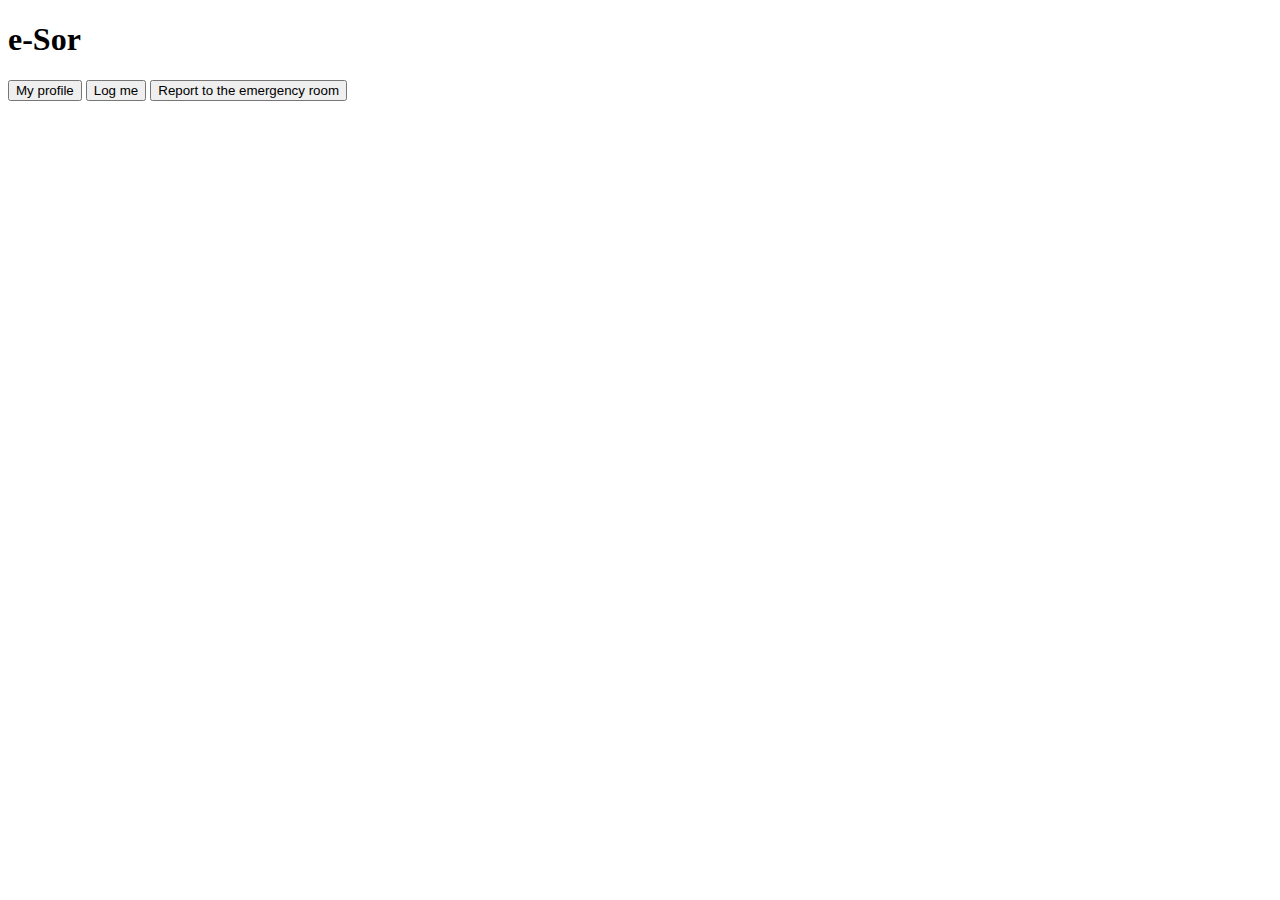
==== frontend-js/templates/index.html @ 60c0e1f1 "uporządkowanie" ====
<!DOCTYPE html>
<html lang="en">
<head>
    <meta charset="UTF-8">
    <link rel="stylesheet" href="index.css">
</head>
<body>
    <div class="frame">
    <div class="container">
        <h1 id="title">e-Sor</h1>
        <div class="bar">
            <a href="myprofile.html"><button id="myprofile">My profile</button></a>
            <a href="login.html"><button id="login">Log me</button></a>
            <a href="report.html"><button id="report">Report to the emergency room</button></a>
        </div>
    </div>
    </div>
    <script src="frontend-js\application\index.js"></script>
</body>
</html>
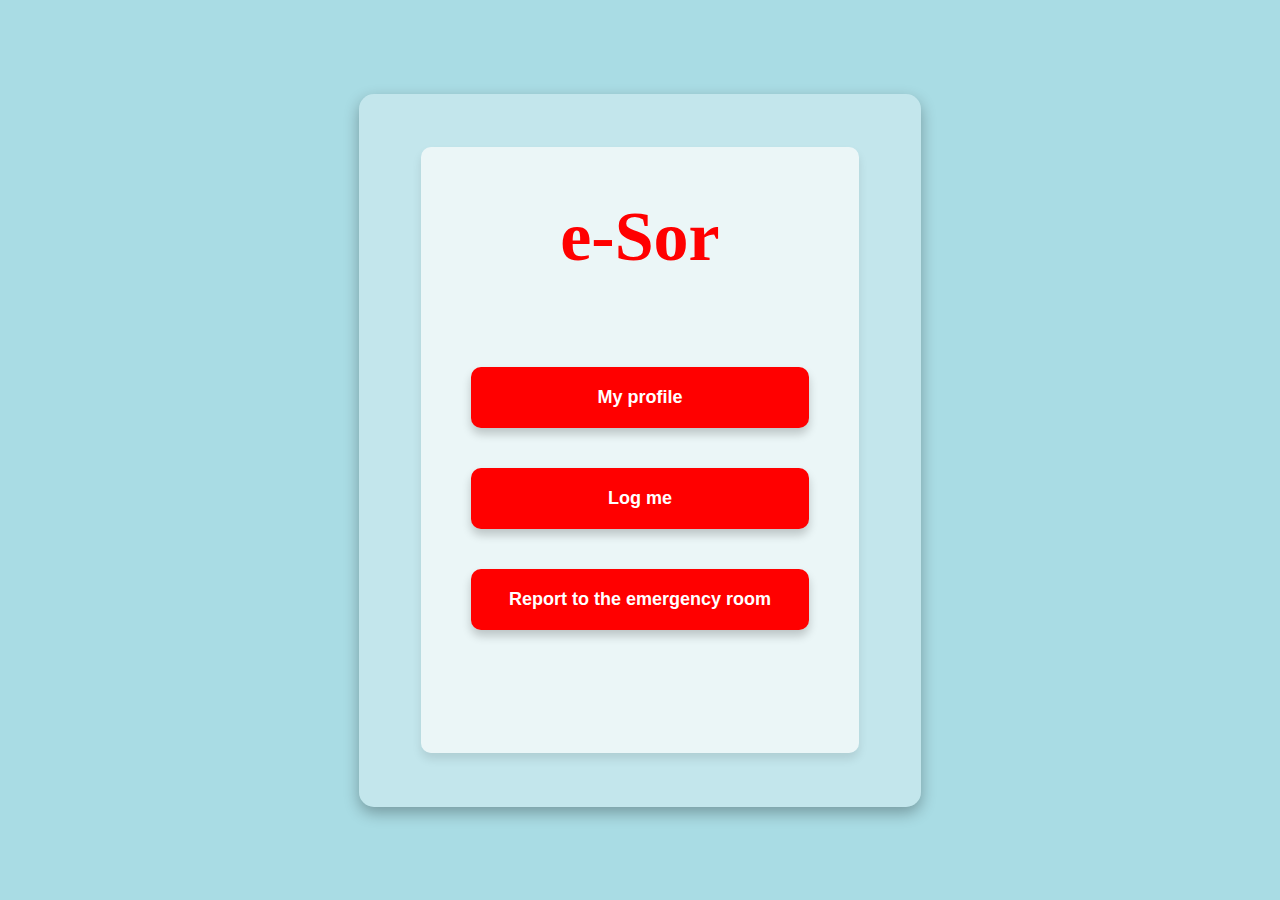
==== commit 2b6bd86d: "scieszki poprawione" ====
--- a/frontend-js/templates/index.html
+++ b/frontend-js/templates/index.html
@@ -2,7 +2,7 @@
 <html lang="en">
 <head>
     <meta charset="UTF-8">
-    <link rel="stylesheet" href="index.css">
+    <link rel="stylesheet" href="../style/css/index.css">
 </head>
 <body>
     <div class="frame">
@@ -15,6 +15,6 @@
         </div>
     </div>
     </div>
-    <script src="frontend-js\application\index.js"></script>
+    <script src="../application/index.js"></script>
 </body>
 </html>--- a/frontend-js/style/css/index.css
+++ b/frontend-js/style/css/index.css
@@ -0,0 +1,84 @@
+/* Body */
+body {
+    background-color: #a9dce4;
+    margin: 0;
+    height: 100vh; /* Wysokość na 100% widoku przeglądarki */
+    display: flex;
+    flex-direction: column; 
+    justify-content: center;
+    align-items: center;
+    position: relative; 
+}
+
+/* Container */
+.container {
+    display: flex;
+    flex-direction: column;
+    justify-content: flex-start; 
+    align-items: center;
+    background-color: #fcfcfcb2;
+    padding: 50px; 
+    border-radius: 10px;
+    box-shadow: 0 6px 10px rgba(0, 0, 0, 0.1);
+    width: 70%; 
+    height: 80%; 
+    color: rgba(255, 255, 255, 0.3); 
+    margin: 0; 
+}
+
+/* Frame */
+.frame {
+    display: flex;
+    flex-direction: column;
+    justify-content: center;
+    align-items: center;
+    background-color: rgba(255, 255, 255, 0.3); /* Półprzezroczyste tło białe */
+    border-radius: 15px; /* Zaokrąglenie rogów */
+    box-shadow: 0 6px 15px rgba(0, 0, 0, 0.3); /* Cień wokół ramki */
+    padding: 40px; 
+    max-width: 600px;
+    margin: 20px;
+}
+
+/* Heading */
+h1 {
+    font-size: 70px; 
+    color: red;
+    text-align: center;
+    margin-bottom: 30px;
+    margin-top: 0; 
+}
+
+/* Bar */
+.bar {
+    display: flex;
+    flex-direction: column; 
+    justify-content: center;
+    align-items: center;
+    padding: 60px 40px; 
+    width: 100%; 
+}
+
+.bar a {
+    margin-bottom: 40px; 
+    text-decoration: none;
+    color: black;
+    width: 100%; 
+}
+
+.bar a button {
+    padding: 20px 20px; 
+    font-size: large; 
+    font-weight: bold;
+    background-color: red; 
+    border-radius: 10px; 
+    box-shadow: 0 6px 10px rgba(0, 0, 0, 0.2);
+    border: none;
+    color: white;
+    cursor: pointer;
+    width: 100%; 
+}
+
+.bar a button:hover {
+    background-color: #f8cdcd;
+}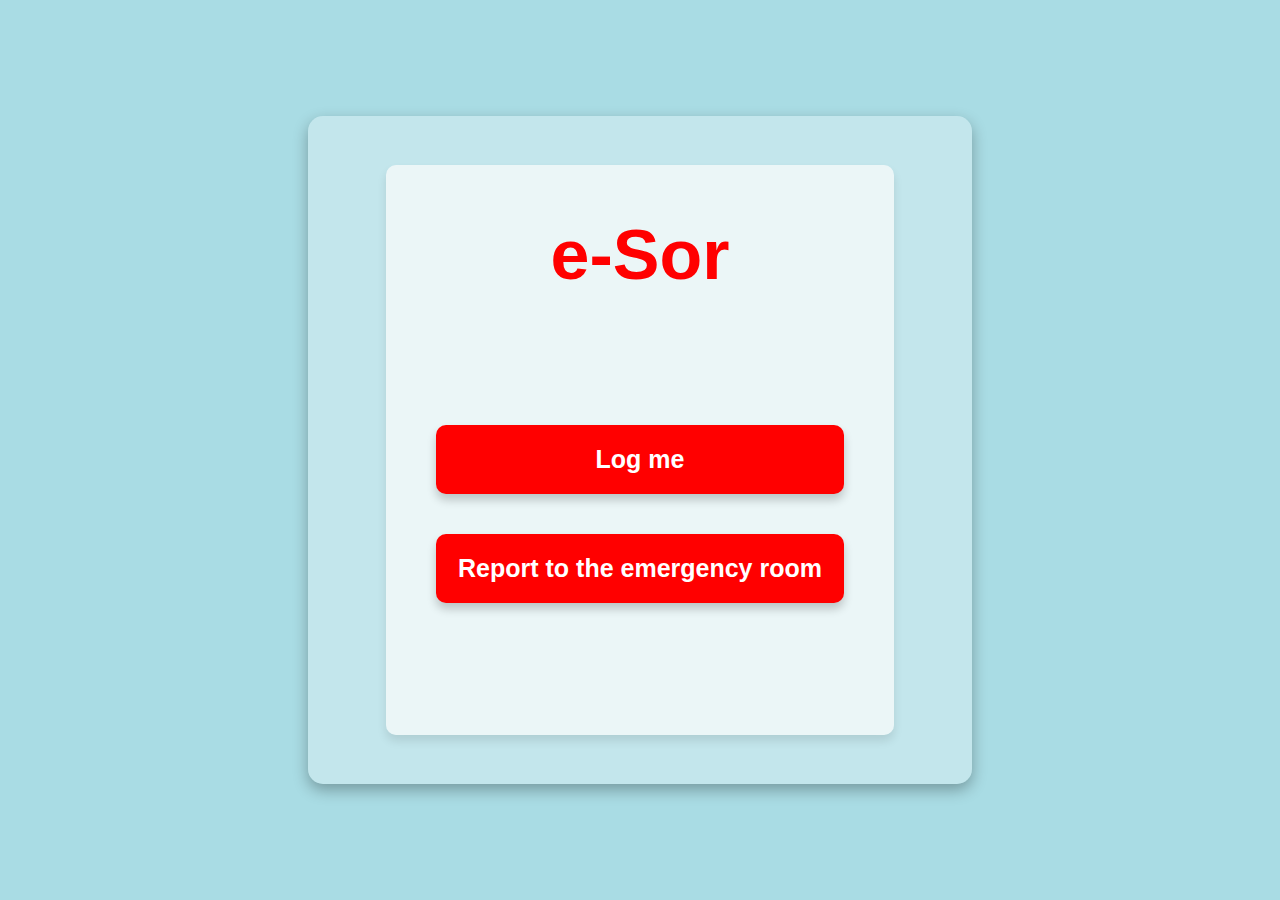
==== commit b4a70464: "proba zmiany sciezek corsa" ====
--- a/frontend-js/templates/index.html
+++ b/frontend-js/templates/index.html
@@ -9,9 +9,10 @@
     <div class="container">
         <h1 id="title">e-Sor</h1>
         <div class="bar">
-            <a href="myprofile.html"><button id="myprofile">My profile</button></a>
+            <a href="myprofile.html"><button id="my-profile">My profile</button></a>
             <a href="login.html"><button id="login">Log me</button></a>
             <a href="report.html"><button id="report">Report to the emergency room</button></a>
+            <button id="logOut">Log out</button>
         </div>
     </div>
     </div>
--- a/frontend-js/style/css/index.css
+++ b/frontend-js/style/css/index.css
@@ -43,10 +43,12 @@
 /* Heading */
 h1 {
     font-size: 70px; 
+    font-family: 'Arial Narrow', sans-serif;
     color: red;
     text-align: center;
     margin-bottom: 30px;
     margin-top: 0; 
+    
 }
 
 /* Bar */
@@ -68,7 +70,7 @@
 
 .bar a button {
     padding: 20px 20px; 
-    font-size: large; 
+    font-size: 25px; 
     font-weight: bold;
     background-color: red; 
     border-radius: 10px; 
@@ -77,6 +79,7 @@
     color: white;
     cursor: pointer;
     width: 100%; 
+    font-family: 'Arial Narrow', sans-serif;
 }
 
 .bar a button:hover {
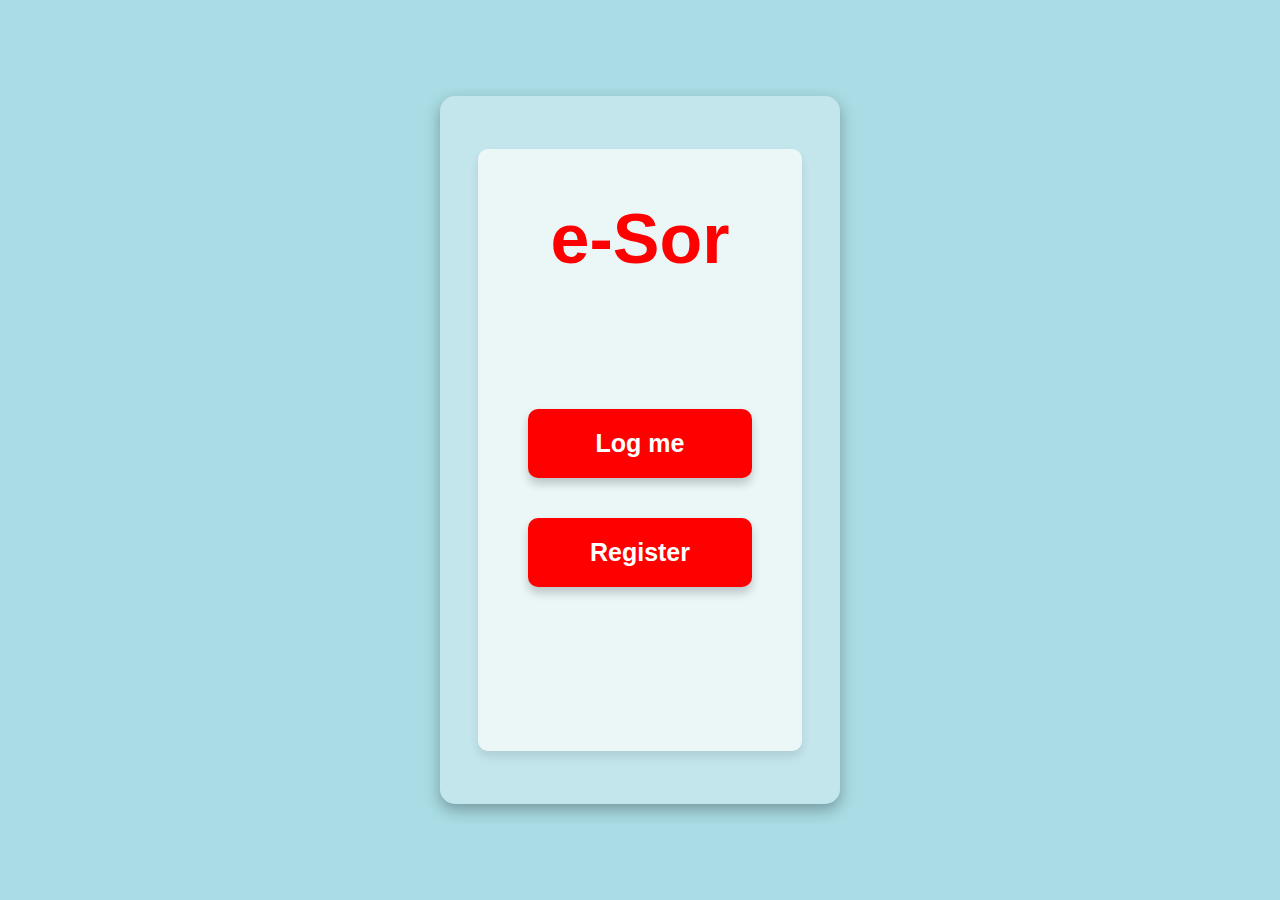
==== commit f880073b: "musze leciec..." ====
--- a/frontend-js/templates/index.html
+++ b/frontend-js/templates/index.html
@@ -1,21 +1,45 @@
+<!--<!DOCTYPE html>-->
+<!--<html lang="en">-->
+<!--<head>-->
+<!--    <meta charset="UTF-8">-->
+<!--    <link rel="stylesheet" href="../style/css/index.css">-->
+<!--</head>-->
+<!--<body>-->
+<!--    <div class="frame">-->
+<!--    <div class="container">-->
+<!--        <h1 id="title">e-Sor</h1>-->
+<!--        <div class="bar">-->
+<!--            <a href="myprofile.html"><button id="my-profile">My profile</button></a>-->
+<!--            <a href="login.html"><button id="login">Log me</button></a>-->
+<!--            <a href="report.html"><button id="report">Report to the emergency room</button></a>-->
+<!--            <button id="log-out">Log out</button>-->
+<!--        </div>-->
+<!--    </div>-->
+<!--    </div>-->
+<!--    <script src="../application/index.js"></script>-->
+<!--</body>-->
+<!--</html>-->
+
 <!DOCTYPE html>
 <html lang="en">
 <head>
     <meta charset="UTF-8">
     <link rel="stylesheet" href="../style/css/index.css">
+    <title>e-Sor</title>
 </head>
 <body>
-    <div class="frame">
+<div class="frame">
     <div class="container">
         <h1 id="title">e-Sor</h1>
         <div class="bar">
-            <a href="myprofile.html"><button id="my-profile">My profile</button></a>
-            <a href="login.html"><button id="login">Log me</button></a>
-            <a href="report.html"><button id="report">Report to the emergency room</button></a>
-            <button id="logOut">Log out</button>
+            <a href="myprofile.html"><button id="my-profile" style="display: none;">My profile</button></a>
+            <a href="login.html"><button id="login" style="display: none;">Log me</button></a>
+            <a href="register.html"><button id="register" style="display: none;">Register</button></a>
+            <a href="report.html"><button id="report" style="display: none;">Report to the emergency room</button></a>
+            <button id="log-out" style="display: none;">Log out</button>
         </div>
     </div>
-    </div>
-    <script src="../application/index.js"></script>
+</div>
+<script src="../application/index.js"></script>
 </body>
-</html>+</html>
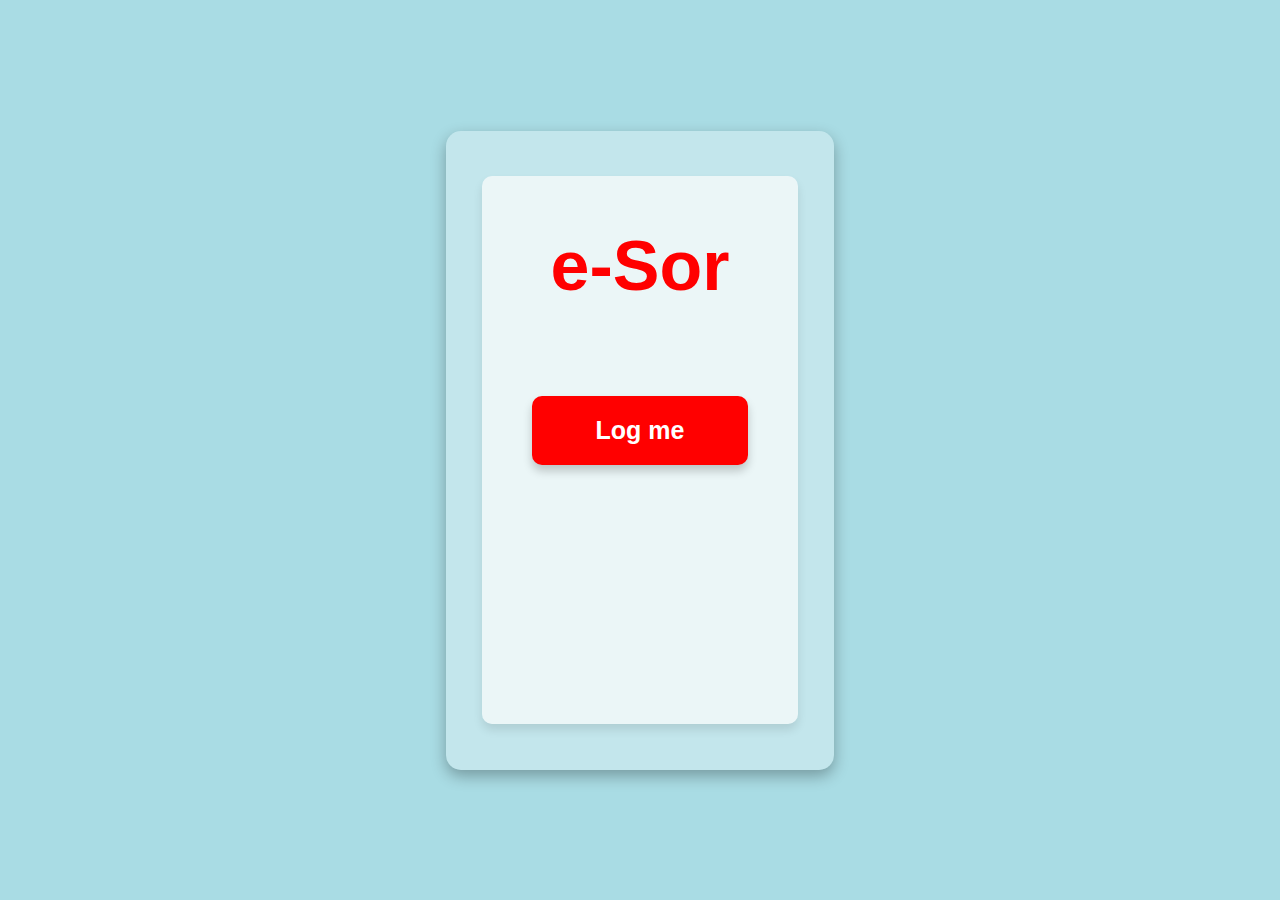
==== commit 44bb9fe9: "maly porzadek" ====
--- a/frontend-js/templates/index.html
+++ b/frontend-js/templates/index.html
@@ -32,11 +32,11 @@
     <div class="container">
         <h1 id="title">e-Sor</h1>
         <div class="bar">
+            <a href="login.html"><button id="login" style="display: none;">Log me</button></a>
+            <!-- <a href="register.html"><button id="register" style="display: none;">Register</button></a> -->
+            <a href="report.html"><button id="report" style="display: none;">Report to the emergency room</button></a>
             <a href="myprofile.html"><button id="my-profile" style="display: none;">My profile</button></a>
-            <a href="login.html"><button id="login" style="display: none;">Log me</button></a>
-            <a href="register.html"><button id="register" style="display: none;">Register</button></a>
-            <a href="report.html"><button id="report" style="display: none;">Report to the emergency room</button></a>
-            <button id="log-out" style="display: none;">Log out</button>
+            <a href="logout.html"><button id="log-out" style="display: none;">Log out</button></a>
         </div>
     </div>
 </div>
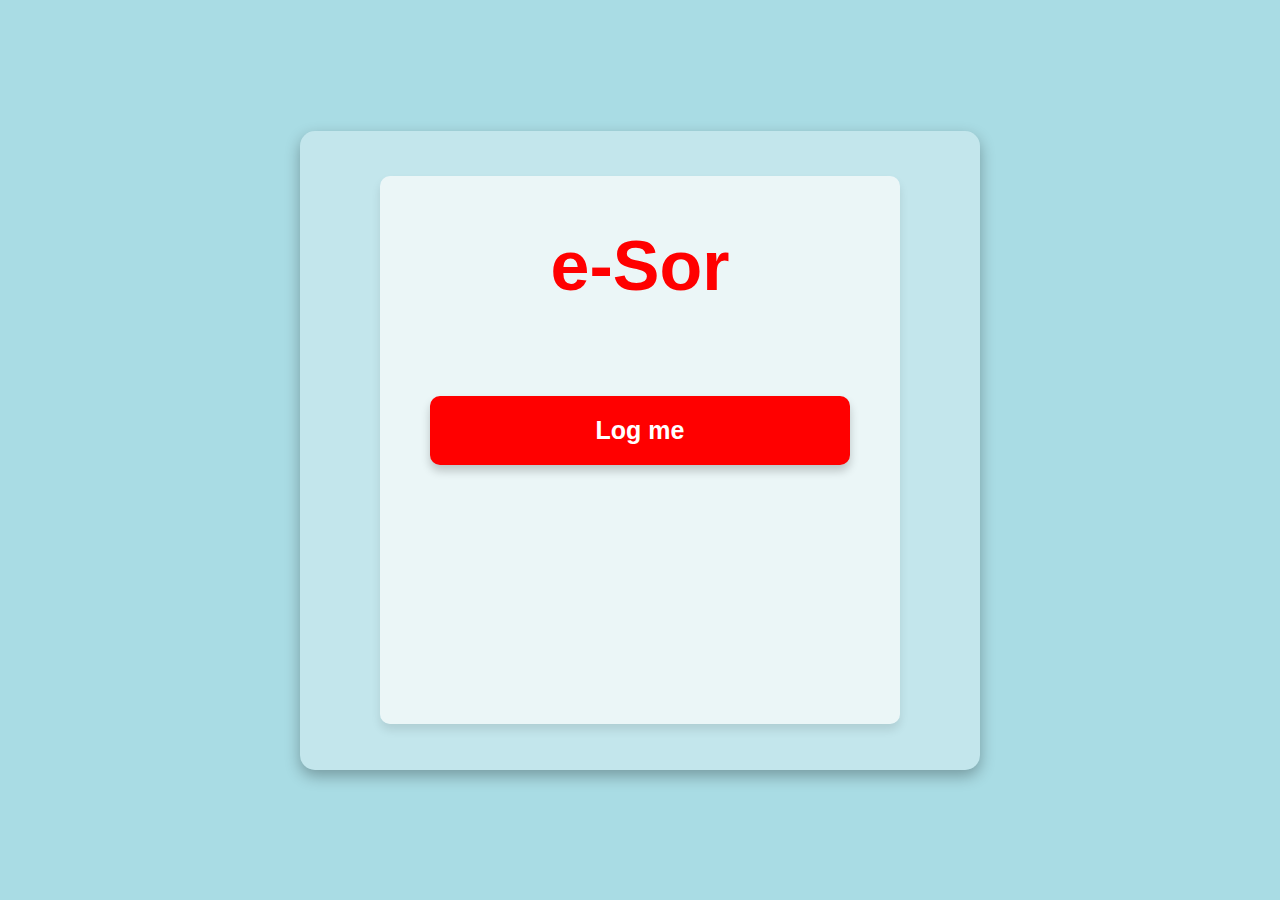
==== commit 44e56d18: "NAJBARDZIEJ DZIALAJACA APKA POZDRO" ====
--- a/frontend-js/templates/index.html
+++ b/frontend-js/templates/index.html
@@ -1,25 +1,3 @@
-<!--<!DOCTYPE html>-->
-<!--<html lang="en">-->
-<!--<head>-->
-<!--    <meta charset="UTF-8">-->
-<!--    <link rel="stylesheet" href="../style/css/index.css">-->
-<!--</head>-->
-<!--<body>-->
-<!--    <div class="frame">-->
-<!--    <div class="container">-->
-<!--        <h1 id="title">e-Sor</h1>-->
-<!--        <div class="bar">-->
-<!--            <a href="myprofile.html"><button id="my-profile">My profile</button></a>-->
-<!--            <a href="login.html"><button id="login">Log me</button></a>-->
-<!--            <a href="report.html"><button id="report">Report to the emergency room</button></a>-->
-<!--            <button id="log-out">Log out</button>-->
-<!--        </div>-->
-<!--    </div>-->
-<!--    </div>-->
-<!--    <script src="../application/index.js"></script>-->
-<!--</body>-->
-<!--</html>-->
-
 <!DOCTYPE html>
 <html lang="en">
 <head>
@@ -33,7 +11,6 @@
         <h1 id="title">e-Sor</h1>
         <div class="bar">
             <a href="login.html"><button id="login" style="display: none;">Log me</button></a>
-            <!-- <a href="register.html"><button id="register" style="display: none;">Register</button></a> -->
             <a href="report.html"><button id="report" style="display: none;">Report to the emergency room</button></a>
             <a href="myprofile.html"><button id="my-profile" style="display: none;">My profile</button></a>
             <a href="logout.html"><button id="log-out" style="display: none;">Log out</button></a>
--- a/frontend-js/style/css/index.css
+++ b/frontend-js/style/css/index.css
@@ -1,8 +1,7 @@
-/* Body */
 body {
     background-color: #a9dce4;
     margin: 0;
-    height: 100vh; /* Wysokość na 100% widoku przeglądarki */
+    height: 100vh; 
     display: flex;
     flex-direction: column; 
     justify-content: center;
@@ -10,7 +9,6 @@
     position: relative; 
 }
 
-/* Container */
 .container {
     display: flex;
     flex-direction: column;
@@ -26,21 +24,20 @@
     margin: 0; 
 }
 
-/* Frame */
 .frame {
     display: flex;
     flex-direction: column;
     justify-content: center;
     align-items: center;
-    background-color: rgba(255, 255, 255, 0.3); /* Półprzezroczyste tło białe */
-    border-radius: 15px; /* Zaokrąglenie rogów */
-    box-shadow: 0 6px 15px rgba(0, 0, 0, 0.3); /* Cień wokół ramki */
+    background-color: rgba(255, 255, 255, 0.3); 
+    border-radius: 15px; 
+    box-shadow: 0 6px 15px rgba(0, 0, 0, 0.3); 
     padding: 40px; 
+    width: 70%;
     max-width: 600px;
     margin: 20px;
 }
 
-/* Heading */
 h1 {
     font-size: 70px; 
     font-family: 'Arial Narrow', sans-serif;
@@ -51,7 +48,6 @@
     
 }
 
-/* Bar */
 .bar {
     display: flex;
     flex-direction: column; 
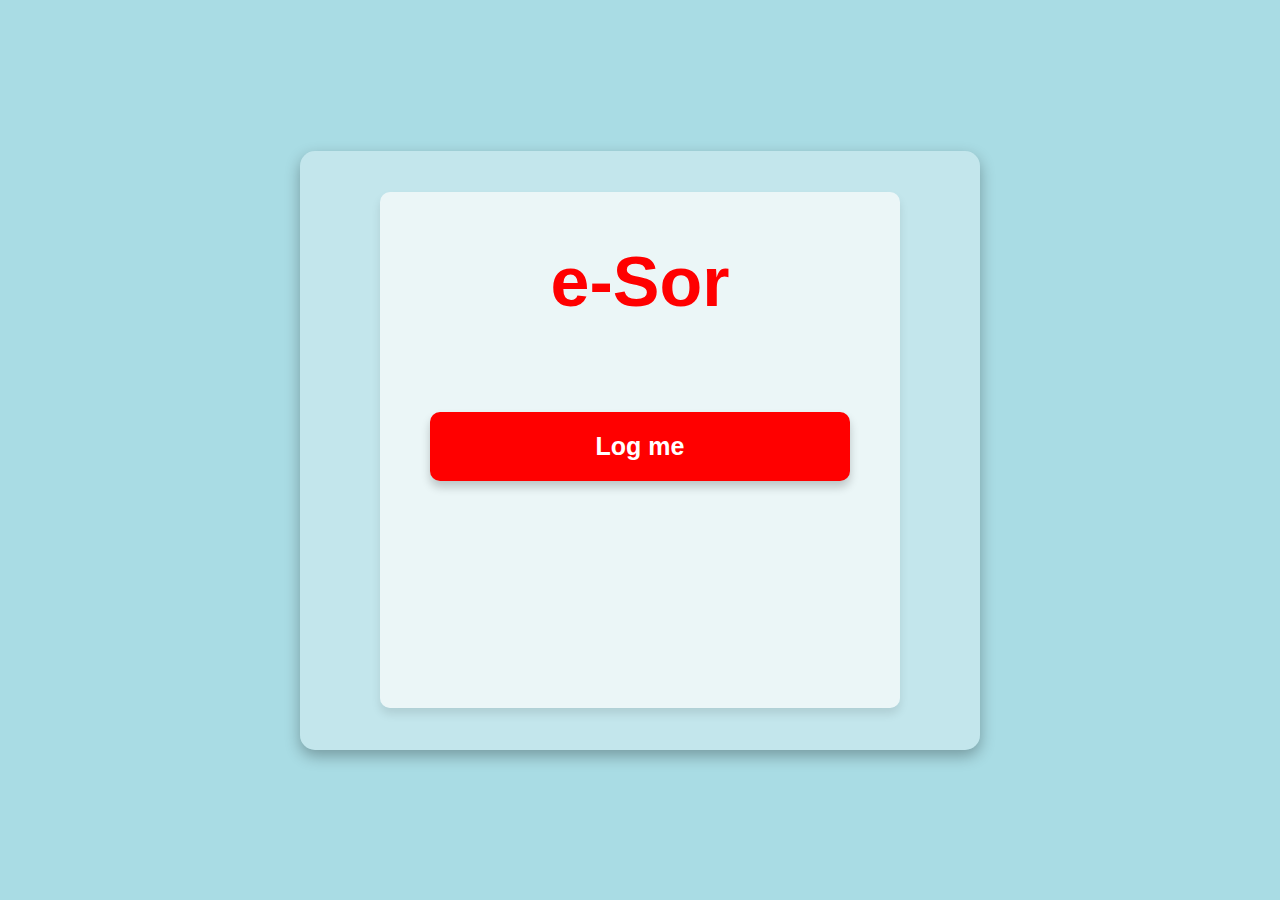
==== commit 08560931: "Zrobiony Logout" ====
--- a/frontend-js/templates/index.html
+++ b/frontend-js/templates/index.html
@@ -13,7 +13,11 @@
             <a href="login.html"><button id="login" style="display: none;">Log me</button></a>
             <a href="report.html"><button id="report" style="display: none;">Report to the emergency room</button></a>
             <a href="myprofile.html"><button id="my-profile" style="display: none;">My profile</button></a>
-            <a href="logout.html"><button id="log-out" style="display: none;">Log out</button></a>
+<!--            <a href="logout.html"><button id="log-out" style="display: none;">Log out</button></a>-->
+            <form id="logoutForm" action="http://localhost:8080/logout" method="post" style="width: 100%;">
+                 <button id="log-out" style="display: none;">Log out</button>
+            </form>
+
         </div>
     </div>
 </div>
--- a/frontend-js/style/css/index.css
+++ b/frontend-js/style/css/index.css
@@ -64,7 +64,7 @@
     width: 100%; 
 }
 
-.bar a button {
+.bar a button, .bar form button{
     padding: 20px 20px; 
     font-size: 25px; 
     font-weight: bold;
@@ -74,10 +74,10 @@
     border: none;
     color: white;
     cursor: pointer;
-    width: 100%; 
+    width: 100%;
     font-family: 'Arial Narrow', sans-serif;
 }
 
-.bar a button:hover {
+.bar a button:hover, .bar form button:hover {
     background-color: #f8cdcd;
 }